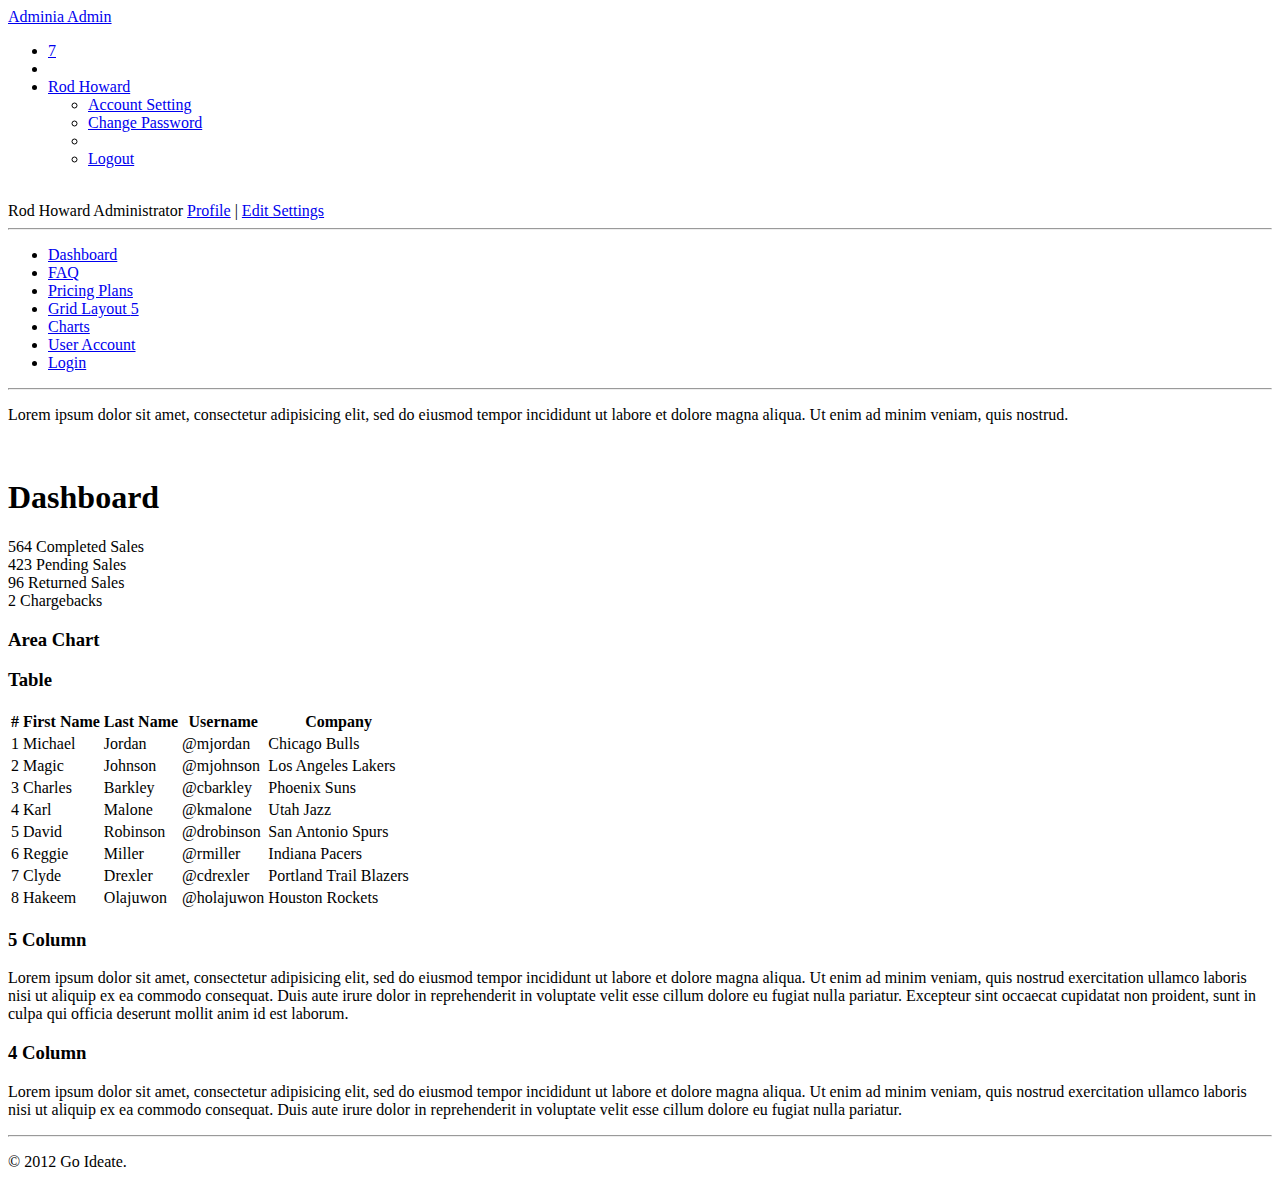
==== admin/Tpl/index/index.html @ d1132dee "dfdf" ====
<!DOCTYPE html>
<html lang="en">
  <head>
    <meta charset="utf-8" />
    <title>Dashboard - Bootstrap Admin</title>
    
    <meta name="viewport" content="width=device-width, initial-scale=1.0, maximum-scale=1.0, user-scalable=no" />
    <meta name="apple-mobile-web-app-capable" content="yes" />    
    
    <link href="__PUBLIC__/css/bootstrap.min.css" rel="stylesheet" />
    <link href="__PUBLIC__/css/bootstrap-responsive.min.css" rel="stylesheet" />
    
    <link href="http://fonts.googleapis.com/css?family=Open+Sans:400italic,600italic,400,600" rel="stylesheet" />
    <link href="__PUBLIC__/css/font-awesome.css" rel="stylesheet" />
    
    <link href="__PUBLIC__/css/adminia.css" rel="stylesheet" /> 
    <link href="__PUBLIC__/css/adminia-responsive.css" rel="stylesheet" /> 
    
    <link href="__PUBLIC__/css/pages/dashboard.css" rel="stylesheet" /> 
    

    <!-- Le HTML5 shim, for IE6-8 support of HTML5 elements -->
    <!--[if lt IE 9]>
      <script src="http://html5shim.googlecode.com/svn/trunk/html5.js"></script>
    <![endif]-->
	
  <meta http-equiv="Content-Type" content="text/html; charset=utf-8" /></head>

<body>
	
<div class="navbar navbar-fixed-top">
	
	<div class="navbar-inner">
		
		<div class="container">
			
			<a class="btn btn-navbar" data-toggle="collapse" data-target=".nav-collapse"> 
				<span class="icon-bar"></span> 
				<span class="icon-bar"></span> 
				<span class="icon-bar"></span> 				
			</a>
			
			<a class="brand" href="./">Adminia Admin</a>
			
			<div class="nav-collapse">
			
				<ul class="nav pull-right">
					<li>
						<a href="#"><span class="badge badge-warning">7</span></a>
					</li>
					
					<li class="divider-vertical"></li>
					
					<li class="dropdown">
						
						<a data-toggle="dropdown" class="dropdown-toggle " href="#">
							Rod Howard <b class="caret"></b>							
						</a>
						
						<ul class="dropdown-menu">
							<li>
								<a href="./account.html"><i class="icon-user"></i> Account Setting  </a>
							</li>
							
							<li>
								<a href="./change_password.html"><i class="icon-lock"></i> Change Password</a>
							</li>
							
							<li class="divider"></li>
							
							<li>
								<a href="./"><i class="icon-off"></i> Logout</a>
							</li>
						</ul>
					</li>
				</ul>
				
			</div> <!-- /nav-collapse -->
			
		</div> <!-- /container -->
		
	</div> <!-- /navbar-inner -->
	
</div> <!-- /navbar -->




<div id="content">
	
	<div class="container">
		
		<div class="row">
			
			<div class="span3">
				
				<div class="account-container">
				
					<div class="account-avatar">
						<img src="./img/headshot.png" alt="" class="thumbnail" />
					</div> <!-- /account-avatar -->
				
					<div class="account-details">
					
						<span class="account-name">Rod Howard</span>
						
						<span class="account-role">Administrator</span>
						
						<span class="account-actions">
							<a href="javascript:;">Profile</a> |
							
							<a href="javascript:;">Edit Settings</a>
						</span>
					
					</div> <!-- /account-details -->
				
				</div> <!-- /account-container -->
				
				<hr />
				
				<ul id="main-nav" class="nav nav-tabs nav-stacked">
					
					<li class="active">
						<a href="./">
							<i class="icon-home"></i>
							Dashboard 		
						</a>
					</li>
					
					<li>
						<a href="./faq.html">
							<i class="icon-pushpin"></i>
							FAQ	
						</a>
					</li>
					
					<li>
						<a href="./plans.html">
							<i class="icon-th-list"></i>
							Pricing Plans		
						</a>
					</li>
					
					<li>
						<a href="./grid.html">
							<i class="icon-th-large"></i>
							Grid Layout	
							<span class="label label-warning pull-right">5</span>
						</a>
					</li>
					
					<li>
						<a href="./charts.html">
							<i class="icon-signal"></i>
							Charts	
						</a>
					</li>
					
					<li>
						<a href="./account.html">
							<i class="icon-user"></i>
							User Account							
						</a>
					</li>
					
					<li>
						<a href="./login.html">
							<i class="icon-lock"></i>
							Login	
						</a>
					</li>
					
				</ul>	
				
				<hr />
				
				<div class="sidebar-extra">
					<p>Lorem ipsum dolor sit amet, consectetur adipisicing elit, sed do eiusmod tempor incididunt ut labore et dolore magna aliqua. Ut enim ad minim veniam, quis nostrud.</p>
				</div> <!-- .sidebar-extra -->
				
				<br />
		
			</div> <!-- /span3 -->
			
			
			
			<div class="span9">
				
				<h1 class="page-title">
					<i class="icon-home"></i>
					Dashboard					
				</h1>
				
				<div class="stat-container">
										
					<div class="stat-holder">						
						<div class="stat">							
							<span>564</span>							
							Completed Sales							
						</div> <!-- /stat -->						
					</div> <!-- /stat-holder -->
					
					<div class="stat-holder">						
						<div class="stat">							
							<span>423</span>							
							Pending Sales							
						</div> <!-- /stat -->						
					</div> <!-- /stat-holder -->
					
					<div class="stat-holder">						
						<div class="stat">							
							<span>96</span>							
							Returned Sales							
						</div> <!-- /stat -->						
					</div> <!-- /stat-holder -->
					
					<div class="stat-holder">						
						<div class="stat">							
							<span>2</span>							
							Chargebacks							
						</div> <!-- /stat -->						
					</div> <!-- /stat-holder -->
					
				</div> <!-- /stat-container -->
				
				<div class="widget">
										
					<div class="widget-header">
						<i class="icon-signal"></i>
						<h3>Area Chart</h3>
					</div> <!-- /widget-header -->
														
					<div class="widget-content">					
						<div id="bar-chart" class="chart-holder"></div> <!-- /bar-chart -->				
					</div> <!-- /widget-content -->
					
				</div> <!-- /widget -->
				
				
				
				<div class="widget widget-table">
										
					<div class="widget-header">
						<i class="icon-th-list"></i>
						<h3>Table</h3>
					</div> <!-- /widget-header -->
					
					<div class="widget-content">
					
						<table class="table table-striped table-bordered">
							<thead>
								<tr>
									<th>#</th>
									<th>First Name</th>
									<th>Last Name</th>
									<th>Username</th>
									<th>Company</th>
									<th>&nbsp;</th>
								</tr>
							</thead>
							
							<tbody>
								<tr>
									<td>1</td>
									<td>Michael</td>
									<td>Jordan</td>
									<td>@mjordan</td>
									<td>Chicago Bulls</td>
									<td class="action-td">
										<a href="javascript:;" class="btn btn-small btn-warning">
											<i class="icon-ok"></i>								
										</a>					
										<a href="javascript:;" class="btn btn-small">
											<i class="icon-remove"></i>						
										</a>
									</td>
								</tr>
								<tr>
									<td>2</td>
									<td>Magic</td>
									<td>Johnson</td>
									<td>@mjohnson</td>
									<td>Los Angeles Lakers</td>
									<td class="action-td">
										<a href="javascript:;" class="btn btn-small btn-warning">
											<i class="icon-ok"></i>								
										</a>						
										<a href="javascript:;" class="btn btn-small">
											<i class="icon-remove"></i>						
										</a>
									</td>
								</tr>
								<tr>
									<td>3</td>
									<td>Charles</td>
									<td>Barkley</td>
									<td>@cbarkley</td>
									<td>Phoenix Suns</td>
									<td class="action-td">
										<a href="javascript:;" class="btn btn-small btn-warning">
											<i class="icon-ok"></i>								
										</a>						
										<a href="javascript:;" class="btn btn-small">
											<i class="icon-remove"></i>						
										</a>
									</td>
								</tr>
								<tr>
									<td>4</td>
									<td>Karl</td>
									<td>Malone</td>
									<td>@kmalone</td>
									<td>Utah Jazz</td>
									<td class="action-td">
										<a href="javascript:;" class="btn btn-small btn-warning">
											<i class="icon-ok"></i>								
										</a>					
										<a href="javascript:;" class="btn btn-small">
											<i class="icon-remove"></i>						
										</a>
									</td>
								</tr>
								<tr>
									<td>5</td>
									<td>David</td>
									<td>Robinson</td>
									<td>@drobinson</td>
									<td>San Antonio Spurs</td>
									<td class="action-td">
										<a href="javascript:;" class="btn btn-small btn-warning">
											<i class="icon-ok"></i>								
										</a>						
										<a href="javascript:;" class="btn btn-small">
											<i class="icon-remove"></i>						
										</a>
									</td>
								</tr>
								<tr>
									<td>6</td>
									<td>Reggie</td>
									<td>Miller</td>
									<td>@rmiller</td>
									<td>Indiana Pacers</td>
									<td class="action-td">
										<a href="javascript:;" class="btn btn-small btn-warning">
											<i class="icon-ok"></i>								
										</a>						
										<a href="javascript:;" class="btn btn-small">
											<i class="icon-remove"></i>						
										</a>
									</td>
								</tr>
								<tr>
									<td>7</td>
									<td>Clyde</td>
									<td>Drexler</td>
									<td>@cdrexler</td>
									<td>Portland Trail Blazers</td>
									<td class="action-td">
										<a href="javascript:;" class="btn btn-small btn-warning">
											<i class="icon-ok"></i>								
										</a>						
										<a href="javascript:;" class="btn btn-small">
											<i class="icon-remove"></i>						
										</a>
									</td>
								</tr>
								<tr>
									<td>8</td>
									<td>Hakeem</td>
									<td>Olajuwon</td>
									<td>@holajuwon</td>
									<td>Houston Rockets</td>
									<td class="action-td">
										<a href="javascript:;" class="btn btn-small btn-warning">
											<i class="icon-ok"></i>								
										</a>						
										<a href="javascript:;" class="btn btn-small">
											<i class="icon-remove"></i>						
										</a>
									</td>
								</tr>
							</tbody>
						</table>
					
					</div> <!-- /widget-content -->
					
				</div> <!-- /widget -->
				
				
				
				
				<div class="row">
					
					<div class="span5">
									
						<div class="widget">
							
							<div class="widget-header">
								<h3>5 Column</h3>
							</div> <!-- /widget-header -->
																
							<div class="widget-content">
								<p>Lorem ipsum dolor sit amet, consectetur adipisicing elit, sed do eiusmod tempor incididunt ut labore et dolore magna aliqua. Ut enim ad minim veniam, quis nostrud exercitation ullamco laboris nisi ut aliquip ex ea commodo consequat. Duis aute irure dolor in reprehenderit in voluptate velit esse cillum dolore eu fugiat nulla pariatur. Excepteur sint occaecat cupidatat non proident, sunt in culpa qui officia deserunt mollit anim id est laborum.</p>
							</div> <!-- /widget-content -->
							
						</div> <!-- /widget -->
						
					</div> <!-- /span5 -->
		
					<div class="span4">
						
						<div class="widget">
							
							<div class="widget-header">
								<h3>4 Column</h3>
							</div> <!-- /widget-header -->
																
							<div class="widget-content">
								<p>Lorem ipsum dolor sit amet, consectetur adipisicing elit, sed do eiusmod tempor incididunt ut labore et dolore magna aliqua. Ut enim ad minim veniam, quis nostrud exercitation ullamco laboris nisi ut aliquip ex ea commodo consequat. Duis aute irure dolor in reprehenderit in voluptate velit esse cillum dolore eu fugiat nulla pariatur.</p>
							</div> <!-- /widget-content -->
							
						</div> <!-- /widget -->
					</div> <!-- /span4 -->
					
				</div> <!-- /row -->
				
			</div> <!-- /span9 -->
			
			
		</div> <!-- /row -->
		
	</div> <!-- /container -->
	
</div> <!-- /content -->
					
	
<div id="footer">
	
	<div class="container">				
		<hr />
		<p>&copy; 2012 Go Ideate.</p>
	</div> <!-- /container -->
	
</div> <!-- /footer -->


    

<!-- Le javascript
================================================== -->
<!-- Placed at the end of the document so the pages load faster -->
<script src="__PUBLIC__/js/jquery-1.7.2.min.js"></script>
<script src="__PUBLIC__/js/excanvas.min.js"></script>
<script src="__PUBLIC__/js/jquery.flot.js"></script>
<script src="__PUBLIC__/js/jquery.flot.pie.js"></script>
<script src="__PUBLIC__/js/jquery.flot.orderBars.js"></script>
<script src="__PUBLIC__/js/jquery.flot.resize.js"></script>


<script src="__PUBLIC__/js/bootstrap.js"></script>
<script src="__PUBLIC__/js/charts/bar.js"></script>

  </body>
</html>
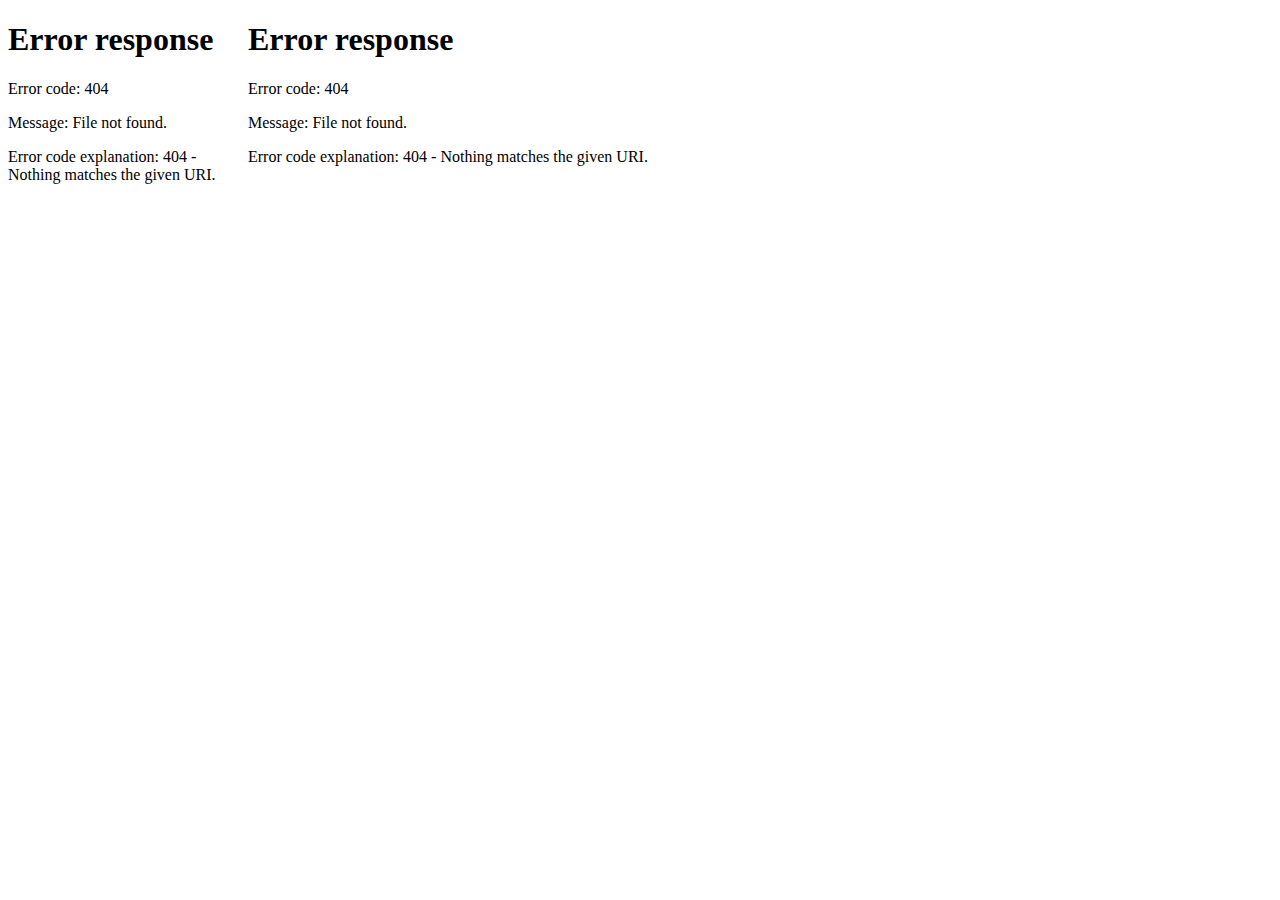
==== commit 53ee3c33: "111" ====
--- a/admin/Tpl/index/index.html
+++ b/admin/Tpl/index/index.html
@@ -1,465 +1,7 @@
-<!DOCTYPE html>
-<html lang="en">
-  <head>
-    <meta charset="utf-8" />
-    <title>Dashboard - Bootstrap Admin</title>
-    
-    <meta name="viewport" content="width=device-width, initial-scale=1.0, maximum-scale=1.0, user-scalable=no" />
-    <meta name="apple-mobile-web-app-capable" content="yes" />    
-    
-    <link href="__PUBLIC__/css/bootstrap.min.css" rel="stylesheet" />
-    <link href="__PUBLIC__/css/bootstrap-responsive.min.css" rel="stylesheet" />
-    
-    <link href="http://fonts.googleapis.com/css?family=Open+Sans:400italic,600italic,400,600" rel="stylesheet" />
-    <link href="__PUBLIC__/css/font-awesome.css" rel="stylesheet" />
-    
-    <link href="__PUBLIC__/css/adminia.css" rel="stylesheet" /> 
-    <link href="__PUBLIC__/css/adminia-responsive.css" rel="stylesheet" /> 
-    
-    <link href="__PUBLIC__/css/pages/dashboard.css" rel="stylesheet" /> 
-    
-
-    <!-- Le HTML5 shim, for IE6-8 support of HTML5 elements -->
-    <!--[if lt IE 9]>
-      <script src="http://html5shim.googlecode.com/svn/trunk/html5.js"></script>
-    <![endif]-->
-	
-  <meta http-equiv="Content-Type" content="text/html; charset=utf-8" /></head>
-
-<body>
-	
-<div class="navbar navbar-fixed-top">
-	
-	<div class="navbar-inner">
-		
-		<div class="container">
-			
-			<a class="btn btn-navbar" data-toggle="collapse" data-target=".nav-collapse"> 
-				<span class="icon-bar"></span> 
-				<span class="icon-bar"></span> 
-				<span class="icon-bar"></span> 				
-			</a>
-			
-			<a class="brand" href="./">Adminia Admin</a>
-			
-			<div class="nav-collapse">
-			
-				<ul class="nav pull-right">
-					<li>
-						<a href="#"><span class="badge badge-warning">7</span></a>
-					</li>
-					
-					<li class="divider-vertical"></li>
-					
-					<li class="dropdown">
-						
-						<a data-toggle="dropdown" class="dropdown-toggle " href="#">
-							Rod Howard <b class="caret"></b>							
-						</a>
-						
-						<ul class="dropdown-menu">
-							<li>
-								<a href="./account.html"><i class="icon-user"></i> Account Setting  </a>
-							</li>
-							
-							<li>
-								<a href="./change_password.html"><i class="icon-lock"></i> Change Password</a>
-							</li>
-							
-							<li class="divider"></li>
-							
-							<li>
-								<a href="./"><i class="icon-off"></i> Logout</a>
-							</li>
-						</ul>
-					</li>
-				</ul>
-				
-			</div> <!-- /nav-collapse -->
-			
-		</div> <!-- /container -->
-		
-	</div> <!-- /navbar-inner -->
-	
-</div> <!-- /navbar -->
-
-
-
-
-<div id="content">
-	
-	<div class="container">
-		
-		<div class="row">
-			
-			<div class="span3">
-				
-				<div class="account-container">
-				
-					<div class="account-avatar">
-						<img src="./img/headshot.png" alt="" class="thumbnail" />
-					</div> <!-- /account-avatar -->
-				
-					<div class="account-details">
-					
-						<span class="account-name">Rod Howard</span>
-						
-						<span class="account-role">Administrator</span>
-						
-						<span class="account-actions">
-							<a href="javascript:;">Profile</a> |
-							
-							<a href="javascript:;">Edit Settings</a>
-						</span>
-					
-					</div> <!-- /account-details -->
-				
-				</div> <!-- /account-container -->
-				
-				<hr />
-				
-				<ul id="main-nav" class="nav nav-tabs nav-stacked">
-					
-					<li class="active">
-						<a href="./">
-							<i class="icon-home"></i>
-							Dashboard 		
-						</a>
-					</li>
-					
-					<li>
-						<a href="./faq.html">
-							<i class="icon-pushpin"></i>
-							FAQ	
-						</a>
-					</li>
-					
-					<li>
-						<a href="./plans.html">
-							<i class="icon-th-list"></i>
-							Pricing Plans		
-						</a>
-					</li>
-					
-					<li>
-						<a href="./grid.html">
-							<i class="icon-th-large"></i>
-							Grid Layout	
-							<span class="label label-warning pull-right">5</span>
-						</a>
-					</li>
-					
-					<li>
-						<a href="./charts.html">
-							<i class="icon-signal"></i>
-							Charts	
-						</a>
-					</li>
-					
-					<li>
-						<a href="./account.html">
-							<i class="icon-user"></i>
-							User Account							
-						</a>
-					</li>
-					
-					<li>
-						<a href="./login.html">
-							<i class="icon-lock"></i>
-							Login	
-						</a>
-					</li>
-					
-				</ul>	
-				
-				<hr />
-				
-				<div class="sidebar-extra">
-					<p>Lorem ipsum dolor sit amet, consectetur adipisicing elit, sed do eiusmod tempor incididunt ut labore et dolore magna aliqua. Ut enim ad minim veniam, quis nostrud.</p>
-				</div> <!-- .sidebar-extra -->
-				
-				<br />
-		
-			</div> <!-- /span3 -->
-			
-			
-			
-			<div class="span9">
-				
-				<h1 class="page-title">
-					<i class="icon-home"></i>
-					Dashboard					
-				</h1>
-				
-				<div class="stat-container">
-										
-					<div class="stat-holder">						
-						<div class="stat">							
-							<span>564</span>							
-							Completed Sales							
-						</div> <!-- /stat -->						
-					</div> <!-- /stat-holder -->
-					
-					<div class="stat-holder">						
-						<div class="stat">							
-							<span>423</span>							
-							Pending Sales							
-						</div> <!-- /stat -->						
-					</div> <!-- /stat-holder -->
-					
-					<div class="stat-holder">						
-						<div class="stat">							
-							<span>96</span>							
-							Returned Sales							
-						</div> <!-- /stat -->						
-					</div> <!-- /stat-holder -->
-					
-					<div class="stat-holder">						
-						<div class="stat">							
-							<span>2</span>							
-							Chargebacks							
-						</div> <!-- /stat -->						
-					</div> <!-- /stat-holder -->
-					
-				</div> <!-- /stat-container -->
-				
-				<div class="widget">
-										
-					<div class="widget-header">
-						<i class="icon-signal"></i>
-						<h3>Area Chart</h3>
-					</div> <!-- /widget-header -->
-														
-					<div class="widget-content">					
-						<div id="bar-chart" class="chart-holder"></div> <!-- /bar-chart -->				
-					</div> <!-- /widget-content -->
-					
-				</div> <!-- /widget -->
-				
-				
-				
-				<div class="widget widget-table">
-										
-					<div class="widget-header">
-						<i class="icon-th-list"></i>
-						<h3>Table</h3>
-					</div> <!-- /widget-header -->
-					
-					<div class="widget-content">
-					
-						<table class="table table-striped table-bordered">
-							<thead>
-								<tr>
-									<th>#</th>
-									<th>First Name</th>
-									<th>Last Name</th>
-									<th>Username</th>
-									<th>Company</th>
-									<th>&nbsp;</th>
-								</tr>
-							</thead>
-							
-							<tbody>
-								<tr>
-									<td>1</td>
-									<td>Michael</td>
-									<td>Jordan</td>
-									<td>@mjordan</td>
-									<td>Chicago Bulls</td>
-									<td class="action-td">
-										<a href="javascript:;" class="btn btn-small btn-warning">
-											<i class="icon-ok"></i>								
-										</a>					
-										<a href="javascript:;" class="btn btn-small">
-											<i class="icon-remove"></i>						
-										</a>
-									</td>
-								</tr>
-								<tr>
-									<td>2</td>
-									<td>Magic</td>
-									<td>Johnson</td>
-									<td>@mjohnson</td>
-									<td>Los Angeles Lakers</td>
-									<td class="action-td">
-										<a href="javascript:;" class="btn btn-small btn-warning">
-											<i class="icon-ok"></i>								
-										</a>						
-										<a href="javascript:;" class="btn btn-small">
-											<i class="icon-remove"></i>						
-										</a>
-									</td>
-								</tr>
-								<tr>
-									<td>3</td>
-									<td>Charles</td>
-									<td>Barkley</td>
-									<td>@cbarkley</td>
-									<td>Phoenix Suns</td>
-									<td class="action-td">
-										<a href="javascript:;" class="btn btn-small btn-warning">
-											<i class="icon-ok"></i>								
-										</a>						
-										<a href="javascript:;" class="btn btn-small">
-											<i class="icon-remove"></i>						
-										</a>
-									</td>
-								</tr>
-								<tr>
-									<td>4</td>
-									<td>Karl</td>
-									<td>Malone</td>
-									<td>@kmalone</td>
-									<td>Utah Jazz</td>
-									<td class="action-td">
-										<a href="javascript:;" class="btn btn-small btn-warning">
-											<i class="icon-ok"></i>								
-										</a>					
-										<a href="javascript:;" class="btn btn-small">
-											<i class="icon-remove"></i>						
-										</a>
-									</td>
-								</tr>
-								<tr>
-									<td>5</td>
-									<td>David</td>
-									<td>Robinson</td>
-									<td>@drobinson</td>
-									<td>San Antonio Spurs</td>
-									<td class="action-td">
-										<a href="javascript:;" class="btn btn-small btn-warning">
-											<i class="icon-ok"></i>								
-										</a>						
-										<a href="javascript:;" class="btn btn-small">
-											<i class="icon-remove"></i>						
-										</a>
-									</td>
-								</tr>
-								<tr>
-									<td>6</td>
-									<td>Reggie</td>
-									<td>Miller</td>
-									<td>@rmiller</td>
-									<td>Indiana Pacers</td>
-									<td class="action-td">
-										<a href="javascript:;" class="btn btn-small btn-warning">
-											<i class="icon-ok"></i>								
-										</a>						
-										<a href="javascript:;" class="btn btn-small">
-											<i class="icon-remove"></i>						
-										</a>
-									</td>
-								</tr>
-								<tr>
-									<td>7</td>
-									<td>Clyde</td>
-									<td>Drexler</td>
-									<td>@cdrexler</td>
-									<td>Portland Trail Blazers</td>
-									<td class="action-td">
-										<a href="javascript:;" class="btn btn-small btn-warning">
-											<i class="icon-ok"></i>								
-										</a>						
-										<a href="javascript:;" class="btn btn-small">
-											<i class="icon-remove"></i>						
-										</a>
-									</td>
-								</tr>
-								<tr>
-									<td>8</td>
-									<td>Hakeem</td>
-									<td>Olajuwon</td>
-									<td>@holajuwon</td>
-									<td>Houston Rockets</td>
-									<td class="action-td">
-										<a href="javascript:;" class="btn btn-small btn-warning">
-											<i class="icon-ok"></i>								
-										</a>						
-										<a href="javascript:;" class="btn btn-small">
-											<i class="icon-remove"></i>						
-										</a>
-									</td>
-								</tr>
-							</tbody>
-						</table>
-					
-					</div> <!-- /widget-content -->
-					
-				</div> <!-- /widget -->
-				
-				
-				
-				
-				<div class="row">
-					
-					<div class="span5">
-									
-						<div class="widget">
-							
-							<div class="widget-header">
-								<h3>5 Column</h3>
-							</div> <!-- /widget-header -->
-																
-							<div class="widget-content">
-								<p>Lorem ipsum dolor sit amet, consectetur adipisicing elit, sed do eiusmod tempor incididunt ut labore et dolore magna aliqua. Ut enim ad minim veniam, quis nostrud exercitation ullamco laboris nisi ut aliquip ex ea commodo consequat. Duis aute irure dolor in reprehenderit in voluptate velit esse cillum dolore eu fugiat nulla pariatur. Excepteur sint occaecat cupidatat non proident, sunt in culpa qui officia deserunt mollit anim id est laborum.</p>
-							</div> <!-- /widget-content -->
-							
-						</div> <!-- /widget -->
-						
-					</div> <!-- /span5 -->
-		
-					<div class="span4">
-						
-						<div class="widget">
-							
-							<div class="widget-header">
-								<h3>4 Column</h3>
-							</div> <!-- /widget-header -->
-																
-							<div class="widget-content">
-								<p>Lorem ipsum dolor sit amet, consectetur adipisicing elit, sed do eiusmod tempor incididunt ut labore et dolore magna aliqua. Ut enim ad minim veniam, quis nostrud exercitation ullamco laboris nisi ut aliquip ex ea commodo consequat. Duis aute irure dolor in reprehenderit in voluptate velit esse cillum dolore eu fugiat nulla pariatur.</p>
-							</div> <!-- /widget-content -->
-							
-						</div> <!-- /widget -->
-					</div> <!-- /span4 -->
-					
-				</div> <!-- /row -->
-				
-			</div> <!-- /span9 -->
-			
-			
-		</div> <!-- /row -->
-		
-	</div> <!-- /container -->
-	
-</div> <!-- /content -->
-					
-	
-<div id="footer">
-	
-	<div class="container">				
-		<hr />
-		<p>&copy; 2012 Go Ideate.</p>
-	</div> <!-- /container -->
-	
-</div> <!-- /footer -->
-
-
-    
-
-<!-- Le javascript
-================================================== -->
-<!-- Placed at the end of the document so the pages load faster -->
-<script src="__PUBLIC__/js/jquery-1.7.2.min.js"></script>
-<script src="__PUBLIC__/js/excanvas.min.js"></script>
-<script src="__PUBLIC__/js/jquery.flot.js"></script>
-<script src="__PUBLIC__/js/jquery.flot.pie.js"></script>
-<script src="__PUBLIC__/js/jquery.flot.orderBars.js"></script>
-<script src="__PUBLIC__/js/jquery.flot.resize.js"></script>
-
-
-<script src="__PUBLIC__/js/bootstrap.js"></script>
-<script src="__PUBLIC__/js/charts/bar.js"></script>
-
-  </body>
+<!DOCTYPE html PUBLIC "-//W3C//DTD XHTML 1.0 Strict//EN" "http://www.w3.org/TR/xhtml1/DTD/xhtml1-strict.dtd">
+<html xmlns="http://www.w3.org/1999/xhtml">
+<frameset cols="240,*" frameborder="no" border="0" framespacing="0">
+	<frame src="{:U('Index/left')}" name="left"/>
+	<frame src="{:U('Index/main')}" name="main"/>
+</frameset>
 </html>
